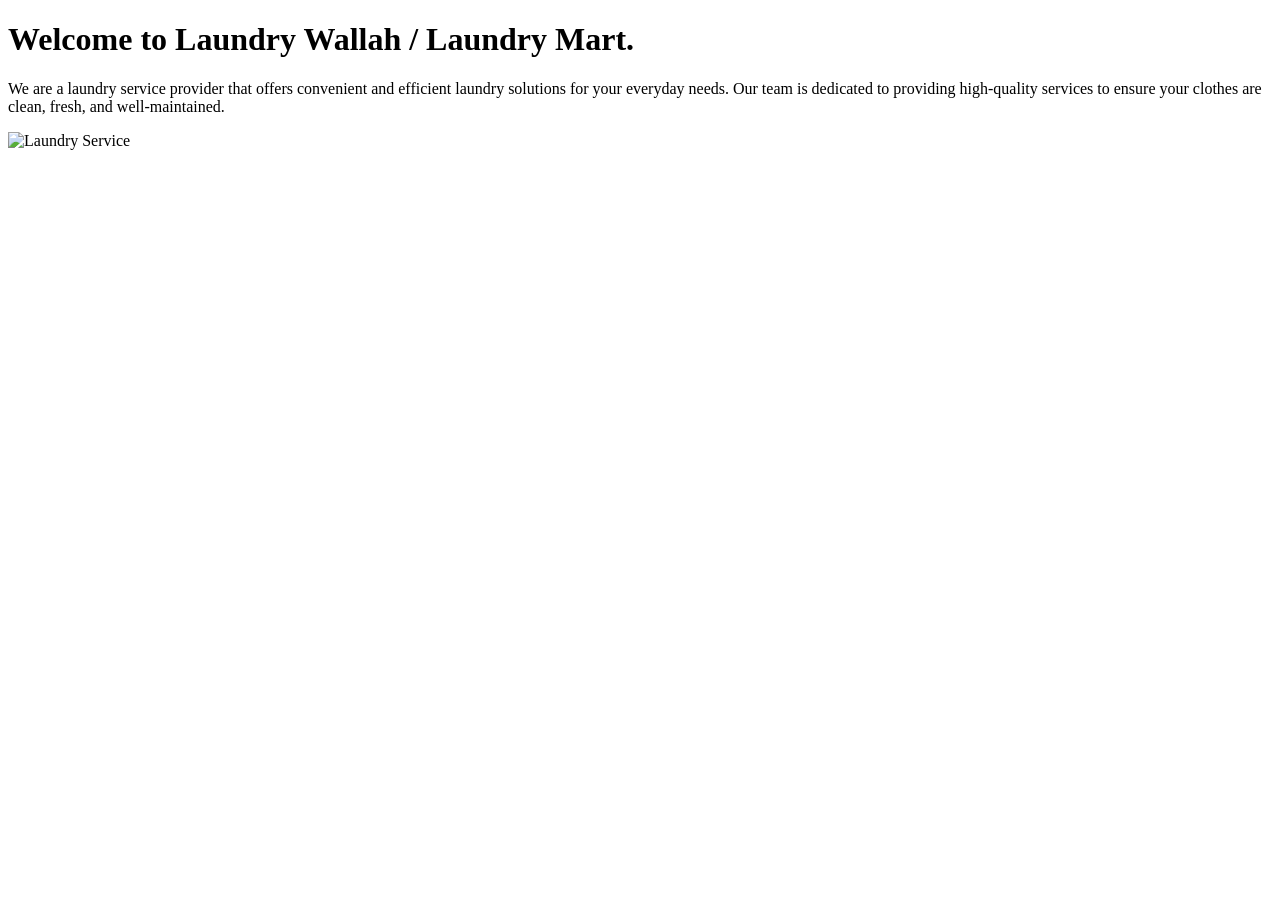
==== my_html_1/index.html @ 92dc8018 "2nd" ====
<!DOCTYPE html>
<html lang="en">

<head>
    <meta charset="UTF-8">
    <meta name="viewport" content="width=device-width, initial-scale=1.0">
    <title>Laundry Wallah</title>
</head>

<body>
    <h1>Welcome to Laundry Wallah / Laundry Mart.</h1>

    <p>We are a laundry service provider that offers convenient and efficient laundry solutions for 
     your everyday needs. Our team is dedicated to providing high-quality services to ensure your
    clothes are clean, fresh, and well-maintained.</p>

    <img src="https://www.bing.com/images/search?view=detailV2&ccid=3xxWoJKT&id=AACAE35F989CD263C1857E3A3E731459A676B4BB&thid=OIP.3xxWoJKTH8XiqaumUfPi_gHaHa&mediaurl=https%3a%2f%2fi.pinimg.com%2foriginals%2f11%2f62%2f9a%2f11629a566e8b8c01884fa7dcba0cb17f.png&exph=1920&expw=1920&q=laundy+image&mode=overlay&FORM=IQFRBA&ck=08A7061D7D5DF0783E527FD8736DD5F4&selectedIndex=0&idpp=serp&ajaxhist=0&ajaxserp=0" alt="Laundry Service" width="500">

</body>

</html>
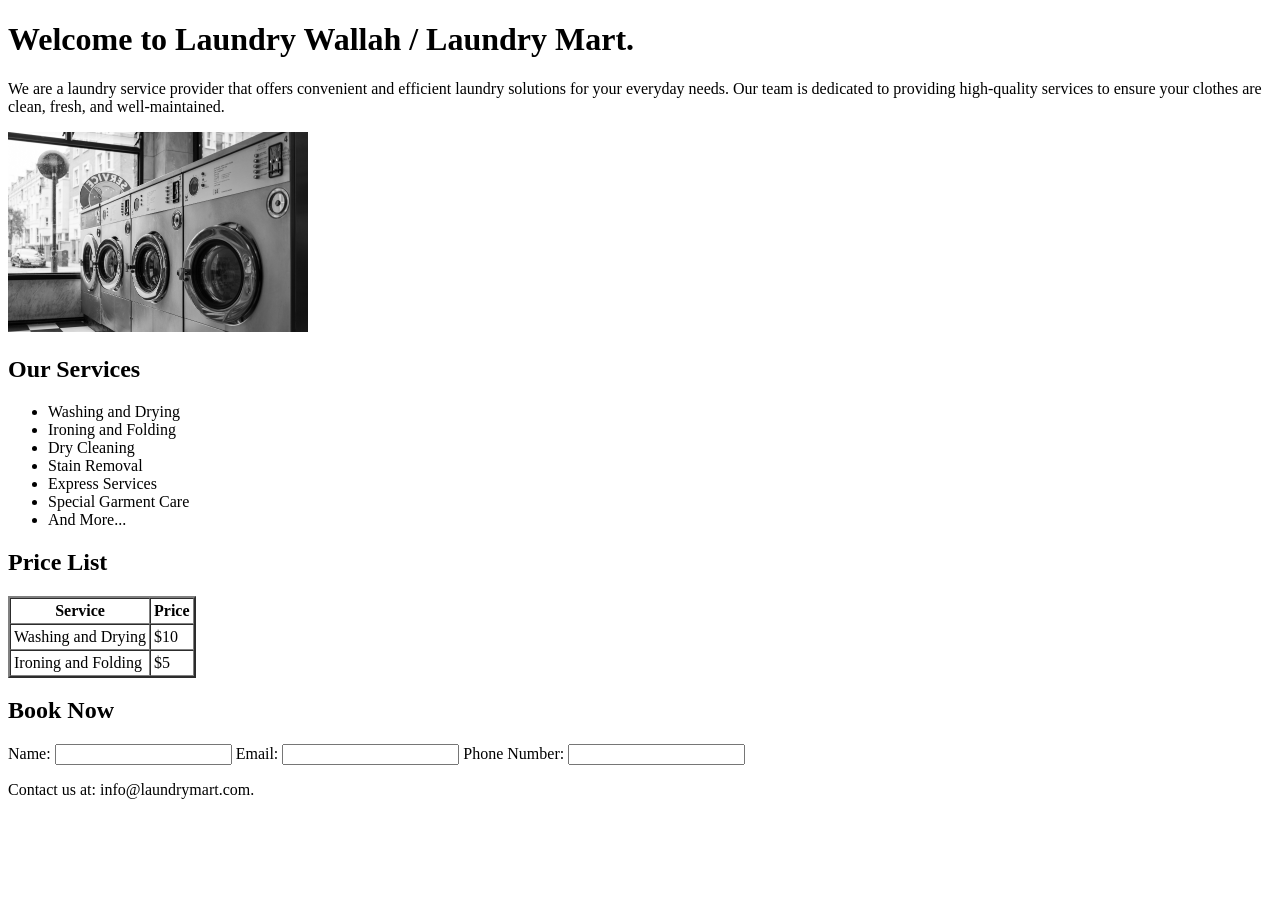
==== commit a503fbb1: "3rd" ====
--- a/my_html_1/index.html
+++ b/my_html_1/index.html
@@ -14,8 +14,54 @@
      your everyday needs. Our team is dedicated to providing high-quality services to ensure your
     clothes are clean, fresh, and well-maintained.</p>
 
-    <img src="https://www.bing.com/images/search?view=detailV2&ccid=3xxWoJKT&id=AACAE35F989CD263C1857E3A3E731459A676B4BB&thid=OIP.3xxWoJKTH8XiqaumUfPi_gHaHa&mediaurl=https%3a%2f%2fi.pinimg.com%2foriginals%2f11%2f62%2f9a%2f11629a566e8b8c01884fa7dcba0cb17f.png&exph=1920&expw=1920&q=laundy+image&mode=overlay&FORM=IQFRBA&ck=08A7061D7D5DF0783E527FD8736DD5F4&selectedIndex=0&idpp=serp&ajaxhist=0&ajaxserp=0" alt="Laundry Service" width="500">
+    <img src="/my_html_1/imgs/the-blowup-cAhduKkk2r8-unsplash.jpg" alt="Laundry Service" width="300" height="200">
+    
+    <h2>Our Services</h2>
+
+    <ul>
+        <li>Washing and Drying</li>
+        <li>Ironing and Folding</li>
+        <li>Dry Cleaning</li>
+        <li>Stain Removal</li>
+        <li>Express Services</li>
+        <li>Special Garment Care</li>   
+        <li>And More...</li>
+    </ul>
+
+    <h2>Price List</h2>
+    <table border="2" cellspacing="0" cellpadding="3">
+        <tr>
+            <th>Service</th>
+            <th>Price</th>
+        </tr>
+        <tr>
+            <td>Washing and Drying</td>
+            <td>$10</td>
+        </tr>
+        <tr>
+            <td>Ironing and Folding</td>
+            <td>$5</td>
+        </tr>
+        
+    </table>
+
+  
+ <h2>Book Now</h2>
+
+    <label for="name">Name:</label>
+    <input type="text" id="name" name="name" required>
+
+    <label for="email">Email:</label>
+    <input type="email" id="email" name="email" required>
+
+    <label for="phone">Phone Number:</label>
+    <input type="tel" id="phone" name="phone" required>
 
 </body>
 
+
+<footer>
+    <p>Contact us at: info@laundrymart.com.</p>
+</footer>
+
 </html>
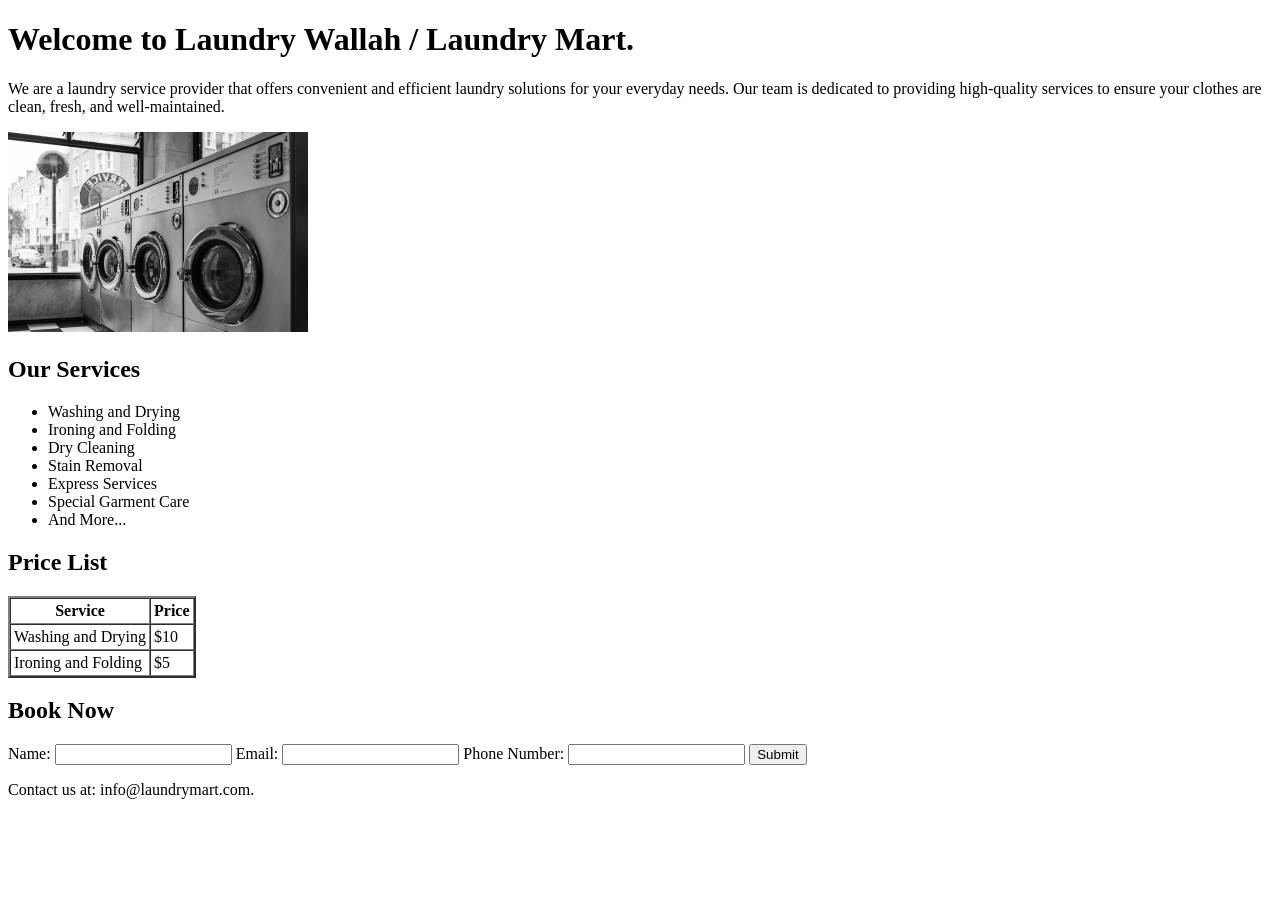
==== commit 05278626: "4th" ====
--- a/my_html_1/index.html
+++ b/my_html_1/index.html
@@ -1,4 +1,5 @@
 <!DOCTYPE html>
+
 <html lang="en">
 
 <head>
@@ -8,14 +9,21 @@
 </head>
 
 <body>
+
     <h1>Welcome to Laundry Wallah / Laundry Mart.</h1>
 
-    <p>We are a laundry service provider that offers convenient and efficient laundry solutions for 
-     your everyday needs. Our team is dedicated to providing high-quality services to ensure your
-    clothes are clean, fresh, and well-maintained.</p>
+    <p>
+        We are a laundry service provider that offers convenient and efficient
+        laundry solutions for your everyday needs. Our team is dedicated to
+        providing high-quality services to ensure your clothes are clean,
+        fresh, and well-maintained.
+    </p>
 
-    <img src="/my_html_1/imgs/the-blowup-cAhduKkk2r8-unsplash.jpg" alt="Laundry Service" width="300" height="200">
-    
+    <img src="/my_html_1/imgs/the-blowup-cAhduKkk2r8-unsplash.jpg"
+         alt="Laundry Service"
+         width="300"
+         height="200">
+
     <h2>Our Services</h2>
 
     <ul>
@@ -24,44 +32,50 @@
         <li>Dry Cleaning</li>
         <li>Stain Removal</li>
         <li>Express Services</li>
-        <li>Special Garment Care</li>   
+        <li>Special Garment Care</li>
         <li>And More...</li>
     </ul>
 
     <h2>Price List</h2>
+
     <table border="2" cellspacing="0" cellpadding="3">
         <tr>
             <th>Service</th>
             <th>Price</th>
         </tr>
+
         <tr>
             <td>Washing and Drying</td>
             <td>$10</td>
         </tr>
+
         <tr>
             <td>Ironing and Folding</td>
             <td>$5</td>
         </tr>
-        
     </table>
 
-  
- <h2>Book Now</h2>
+    <h2>Book Now</h2>
 
-    <label for="name">Name:</label>
-    <input type="text" id="name" name="name" required>
+    <form>
 
-    <label for="email">Email:</label>
-    <input type="email" id="email" name="email" required>
+        <label for="name">Name:</label>
+        <input type="text" id="name" name="name" required>
 
-    <label for="phone">Phone Number:</label>
-    <input type="tel" id="phone" name="phone" required>
+        <label for="email">Email:</label>
+        <input type="email" id="email" name="email" required>
+
+        <label for="phone">Phone Number:</label>
+        <input type="tel" id="phone" name="phone" required>
+
+        <input type="submit" value="Submit">
+
+    </form>
+
+    <footer>
+        <p>Contact us at: info@laundrymart.com.</p>
+    </footer>
 
 </body>
 
-
-<footer>
-    <p>Contact us at: info@laundrymart.com.</p>
-</footer>
-
 </html>
